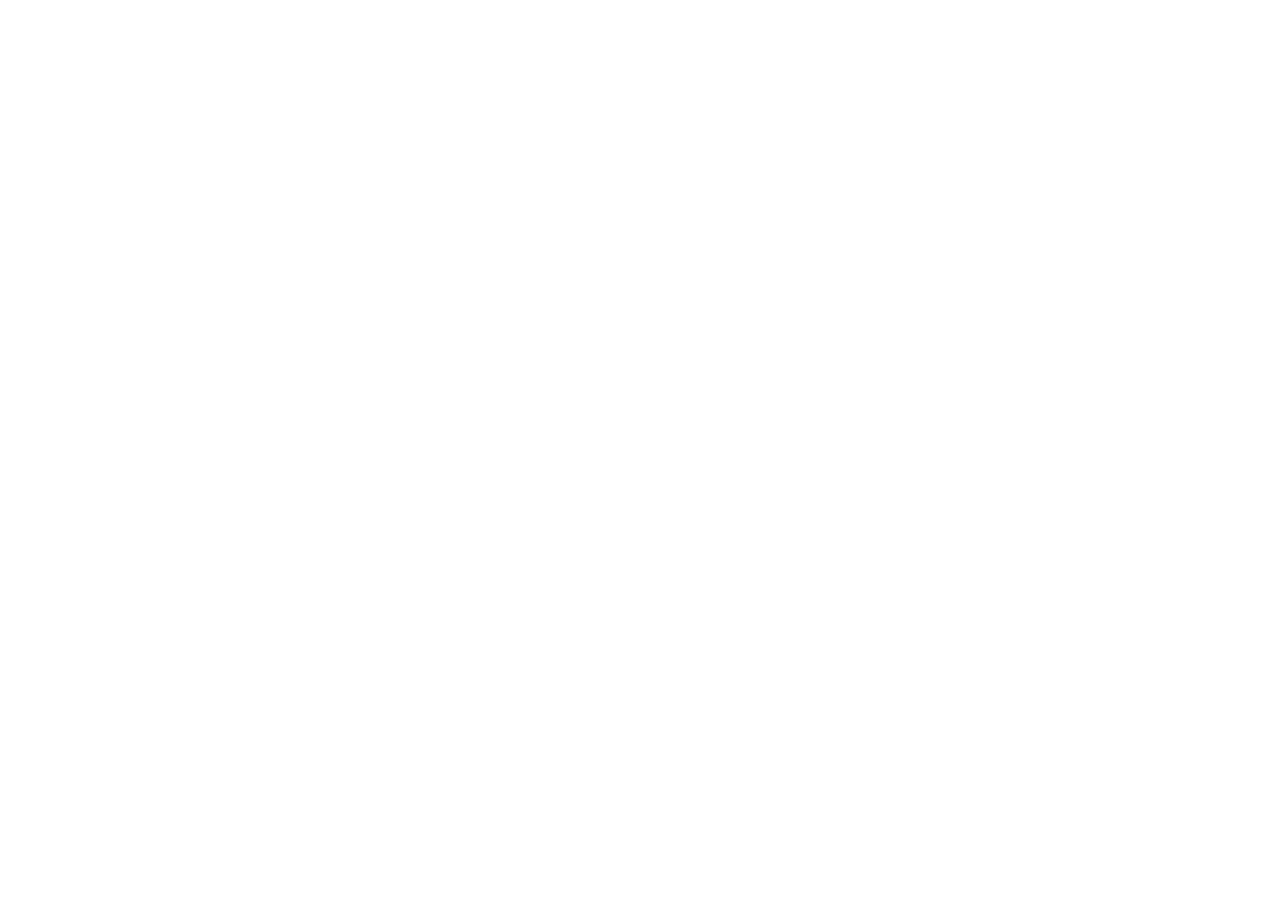
==== index.html @ 62ffc4dd "Add new files" ====
<!DOCTYPE html>
<html lang="en-US">
<head>
  <meta charset="utf-8">
  <title></title>
  <link rel="stylesheet" type="text/css" href="resources/css/reset.css">
  <link rel="stylesheet" type="text/css" href="resources/css/style.css">
</head>
<body>

</body>
</html>
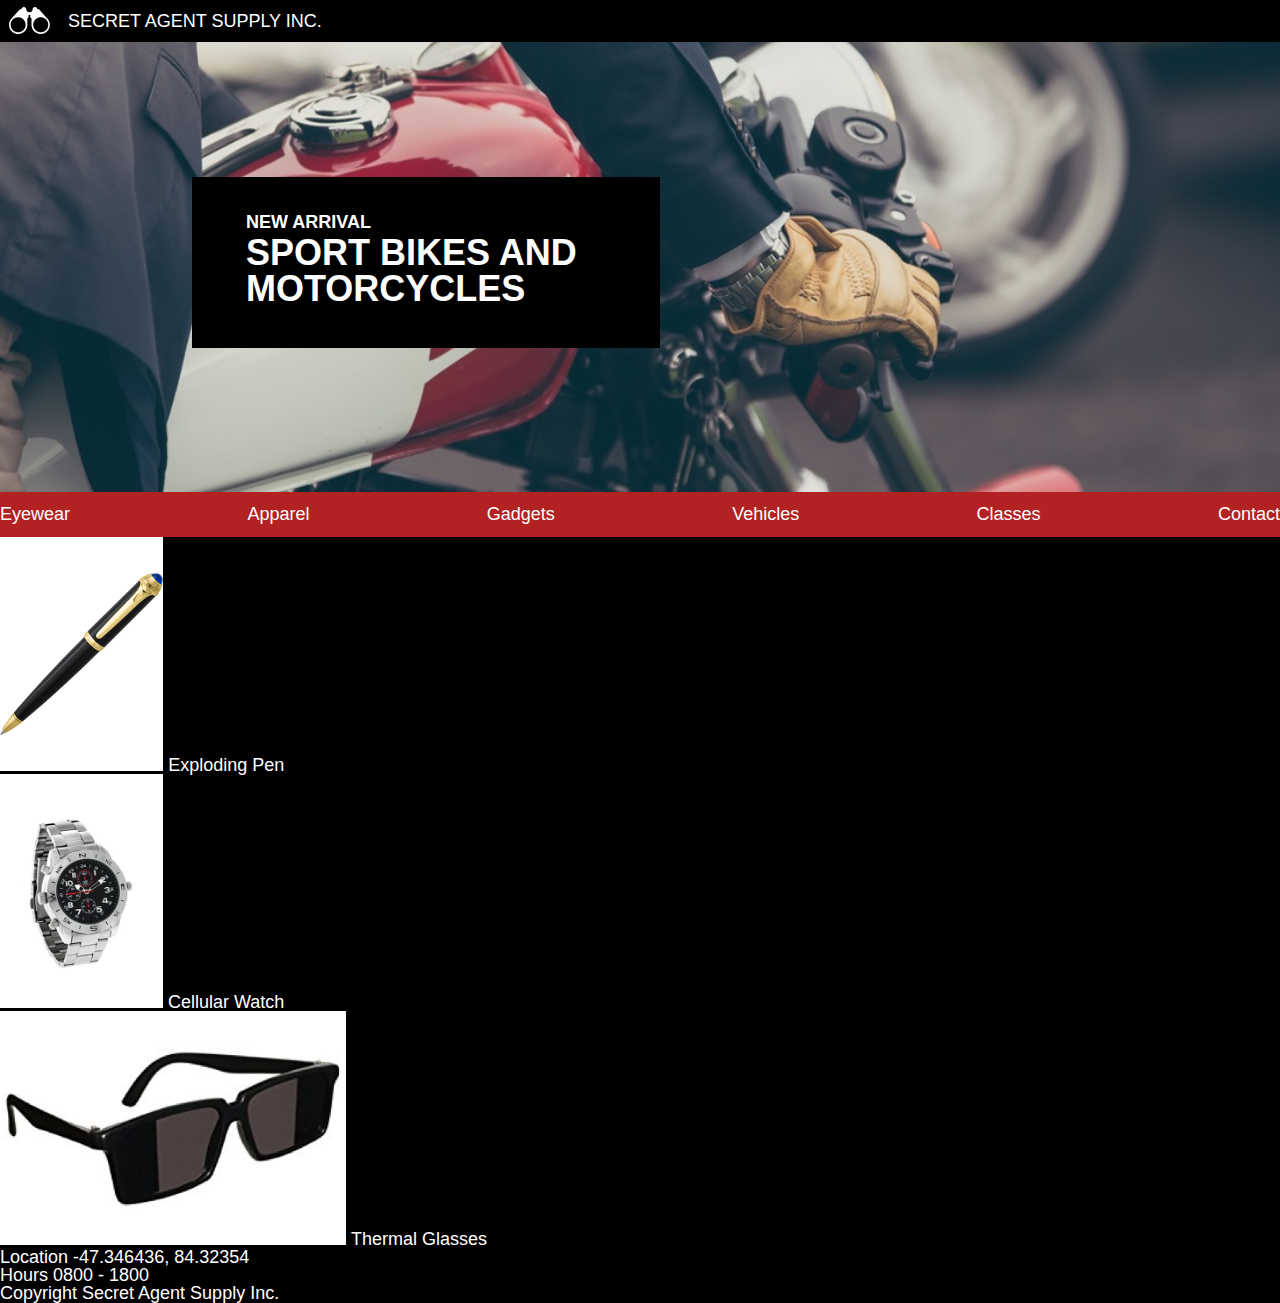
==== commit 473897db: "Add basic code" ====
--- a/index.html
+++ b/index.html
@@ -2,11 +2,64 @@
 <html lang="en-US">
 <head>
   <meta charset="utf-8">
-  <title></title>
+  <title>Secret Agent Supply Inc.</title>
   <link rel="stylesheet" type="text/css" href="resources/css/reset.css">
   <link rel="stylesheet" type="text/css" href="resources/css/style.css">
 </head>
 <body>
+  <header>
+    <div class="logo">
+      <img src="resources/images/logo.png">
+      <span>SECRET AGENT SUPPLY INC.</span>
+    </div>
+  </header>
+
+  <div class="banner">
+    <div class="banner-box">
+    <span>NEW ARRIVAL</span>
+    <h1>SPORT BIKES AND MOTORCYCLES<h1>
+    </div>
+  </div>
+
+  <nav>
+    <span><a href="#">Eyewear</a></span>
+    <span><a href="#">Apparel</a></span>
+    <span><a href="#">Gadgets</a></span>
+    <span><a href="#">Vehicles</a></span>
+    <span><a href="#">Classes</a></span>
+    <span><a href="#">Contact</a></span>
+  </nav>
+
+  <main>
+    <div class="product-grid">
+      <div class="product">
+        <img src="resources/images/pen.png">
+        <span>Exploding Pen</span>
+      </div>
+      <div class="product">
+        <img src="resources/images/watch.png">
+        <span>Cellular Watch</span>
+      </div>
+      <div class="product">
+        <img src="resources/images/glasses.png">
+        <span>Thermal Glasses</span>
+      </div>
+    </div>
+
+    <div class="location">
+      <span class="black-box">Location</span>
+      <span>-47.346436, 84.32354</span>
+    </div>
+    <div class="hours">
+      <span class="black-box">Hours</span>
+      <span>0800 - 1800</span>
+    </div>
+  </main>
+  <footer>
+    <div class="copyright">
+      <span>Copyright Secret Agent Supply Inc.</span>
+    </div>
+  </footer>
 
 </body>
 </html>
--- a/resources/css/style.css
+++ b/resources/css/style.css
@@ -0,0 +1,73 @@
+/* Universal Styles */
+html {
+  font-family: 'Helvetica', sans-serif;
+  font-size: 18px;
+  color: white;
+  background-color: black;
+}
+a {
+  color: white;
+  text-decoration: none;
+}
+
+/* Header */
+header {
+  background-color: black;
+}
+.logo {
+  display: flex;
+  align-items: center;
+}
+.logo img {
+  height: 1.5rem;
+  padding-left: 0.5rem;
+  padding-right: 1rem;
+}
+header span {
+  display: inline-block;
+  padding: 0.66rem 0;
+}
+
+/* Banner and Nav */
+.banner {
+  background-image: url("../images/moto.jpeg");
+  background-repeat: no-repeat;
+  background-position: center;
+  background-size: cover;
+  height: 25rem;
+  position: relative;
+}
+.banner-box {
+  background-color: black;
+  position: absolute;
+  top: 30%;
+  left: 15%;
+  width: 20rem;
+  padding: 2rem 3rem;
+}
+.banner-box span {
+  font-weight: bold;
+}
+.banner-box h1 {
+  font-size: 2rem;
+  font-weight: bold;
+  padding-top: 0.25rem;
+}
+nav {
+  background-color: firebrick;
+  display: flex;
+  justify-content: space-between;
+}
+nav span {
+  display: inline-block;
+  padding: 0.75rem 0;
+}
+
+/* Main */
+.product img {
+  background-color: white;
+  height: 9rem;
+  padding: 2rem 0;
+}
+
+/* Footer */
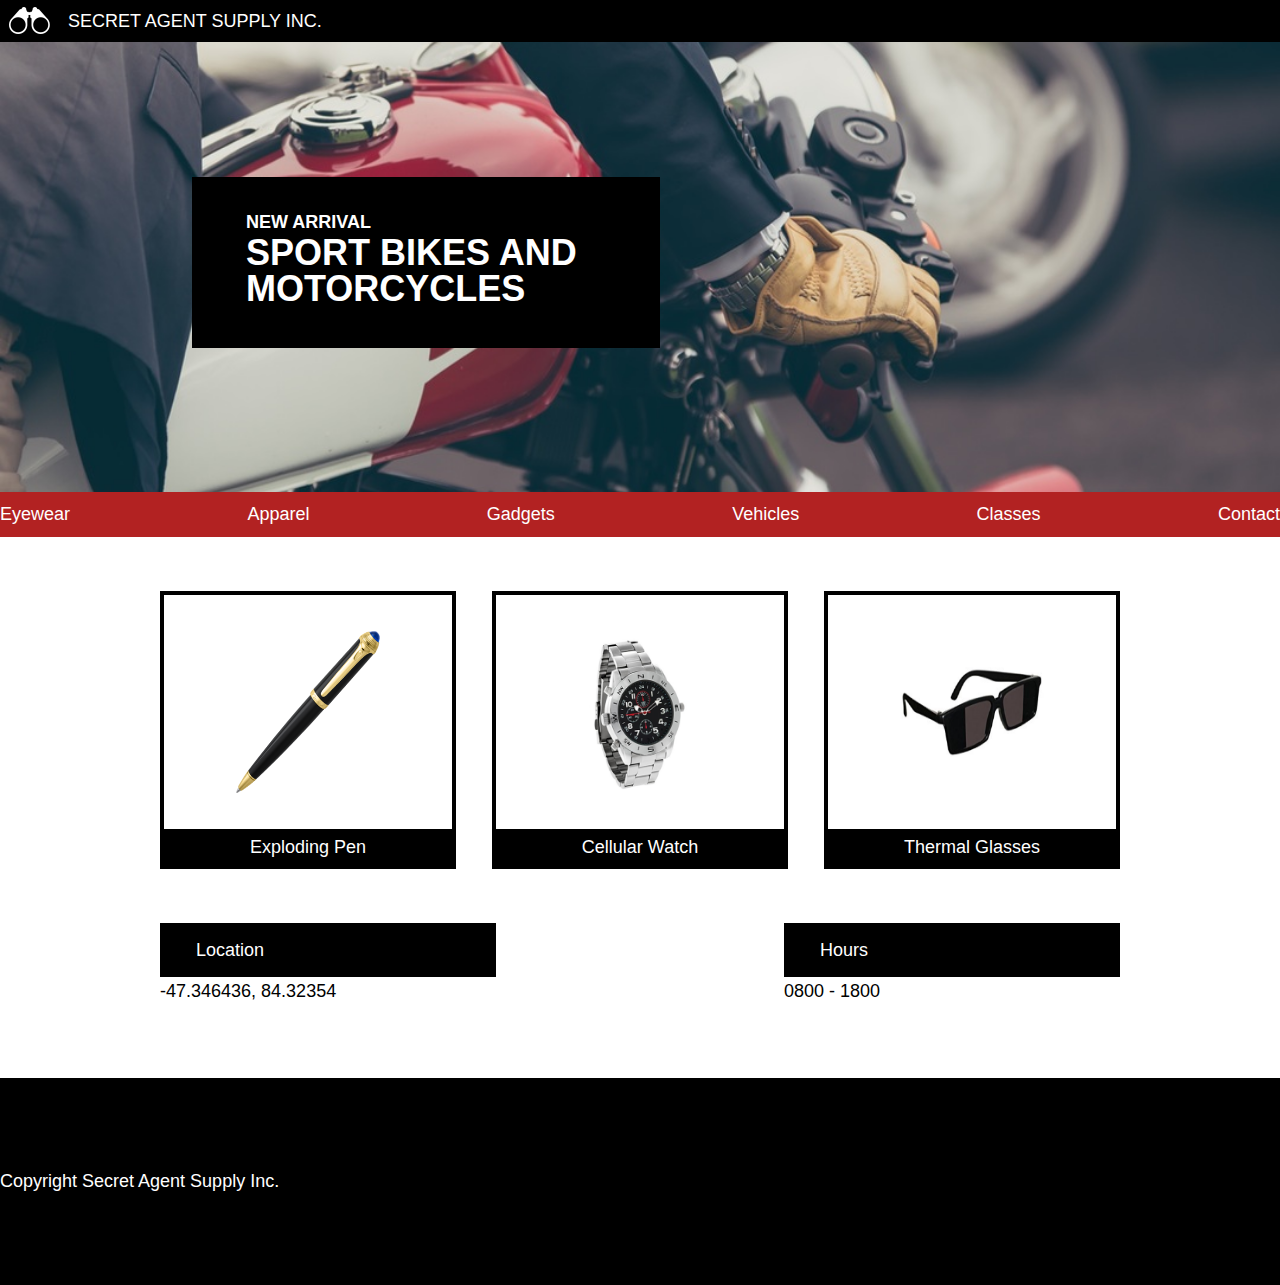
==== commit 4e2e4685: "Fix some CSS" ====
--- a/index.html
+++ b/index.html
@@ -32,27 +32,29 @@
 
   <main>
     <div class="product-grid">
-      <div class="product">
+      <div class="product pen">
         <img src="resources/images/pen.png">
         <span>Exploding Pen</span>
       </div>
-      <div class="product">
+      <div class="product watch">
         <img src="resources/images/watch.png">
         <span>Cellular Watch</span>
       </div>
-      <div class="product">
+      <div class="product glasses">
         <img src="resources/images/glasses.png">
         <span>Thermal Glasses</span>
       </div>
     </div>
 
-    <div class="location">
-      <span class="black-box">Location</span>
-      <span>-47.346436, 84.32354</span>
-    </div>
-    <div class="hours">
-      <span class="black-box">Hours</span>
-      <span>0800 - 1800</span>
+    <div class="location-hours">
+      <div class="location">
+        <span class="black-box">Location</span>
+        <span class="black">-47.346436, 84.32354</span>
+      </div>
+      <div class="hours">
+        <span class="black-box">Hours</span>
+        <span class="black">0800 - 1800</span>
+      </div>
     </div>
   </main>
   <footer>
--- a/resources/css/style.css
+++ b/resources/css/style.css
@@ -64,10 +64,68 @@
 }
 
 /* Main */
+main {
+  background-color: white;
+  display: flex;
+  flex-direction: column;
+  align-items: center;
+}
+.product-grid {
+  display: flex;
+  justify-content: space-between;
+  padding: 3rem 0;
+  width: 960px;
+}
+.product {
+  display: flex;
+  flex-direction: column;
+  align-items: center;
+  width: 30%;
+  border: 4px solid black;
+}
 .product img {
   background-color: white;
   height: 9rem;
-  padding: 2rem 0;
+  width: 50%;
+  padding: 2rem;
+}
+.glasses img {
+  height: 5rem;
+  padding: 4rem;
+}
+.product span {
+  display: block;
+  background-color: black;
+  padding: 0.5rem 0;
+  text-align: center;
+  width: 100%;
+}
+.location-hours {
+  display: flex;
+  flex-direction: row;
+  justify-content: space-between;
+  width: 960px;
+}
+.location, .hours {
+  padding-bottom: 4rem;
+  width: 35%;
+}
+.black-box {
+  display: block;
+  background-color: black;
+  padding: 1rem 2rem;
+}
+.black {
+  color: black;
+  display: inline-block;
+  padding: 0.3rem 0;
 }
 
 /* Footer */
+footer {
+  height: 11.5rem;
+  background-color: black;
+  display: flex;
+  align-items: center;
+  text-align: left;
+}
